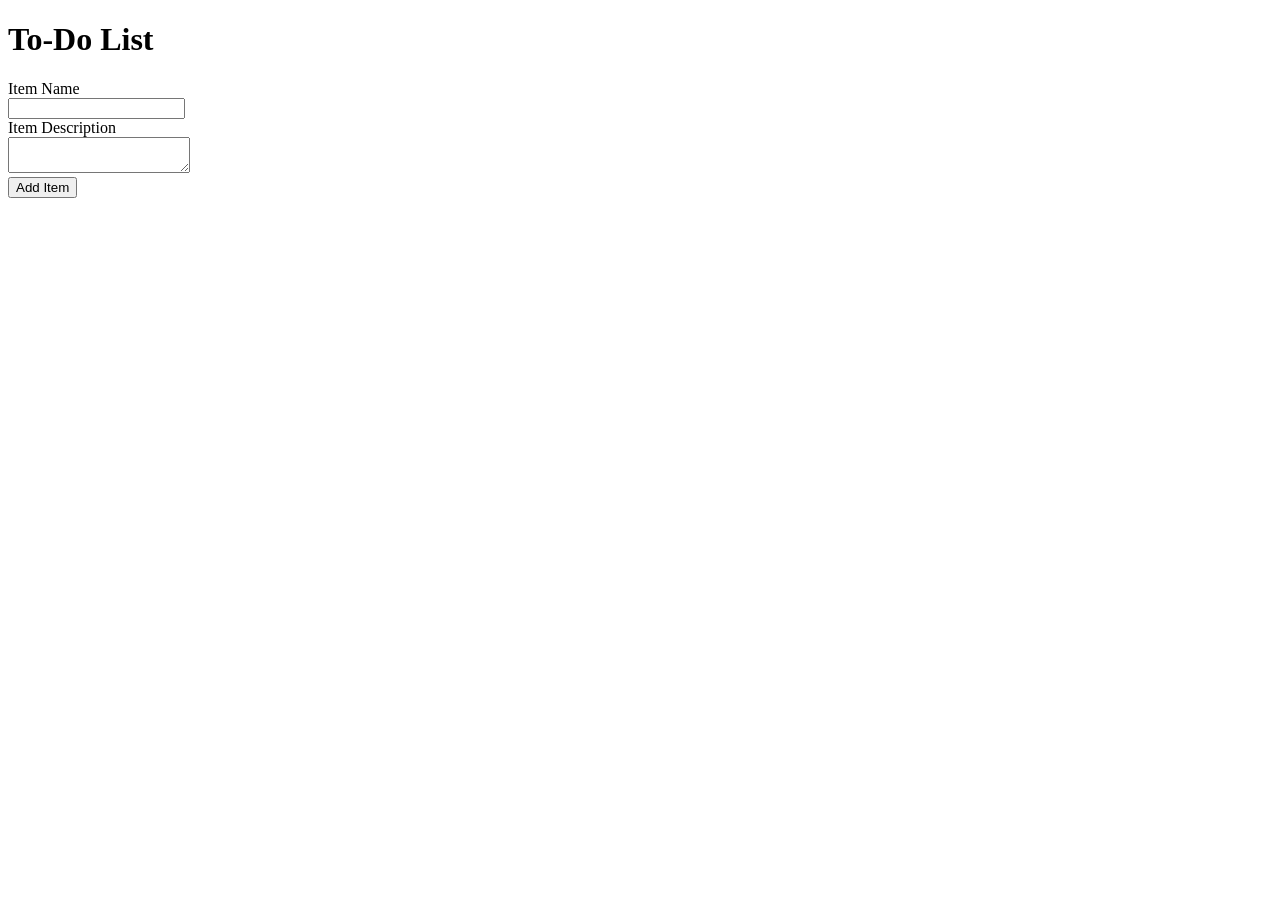
==== templates/todo.html @ eecb68ee "master_1: add To-Do page frontend (Item Name, Item Description)" ====
<!DOCTYPE html>
<html>
<head><title>To-Do List</title></head>
<body>
  <h1>To-Do List</h1>
  <form action="/submittodoitem" method="POST">
    <label>Item Name</label><br>
    <input type="text" name="itemName" required><br>
    <label>Item Description</label><br>
    <textarea name="itemDescription" required></textarea><br>
    <button type="submit">Add Item</button>
  </form>
</body>
</html>
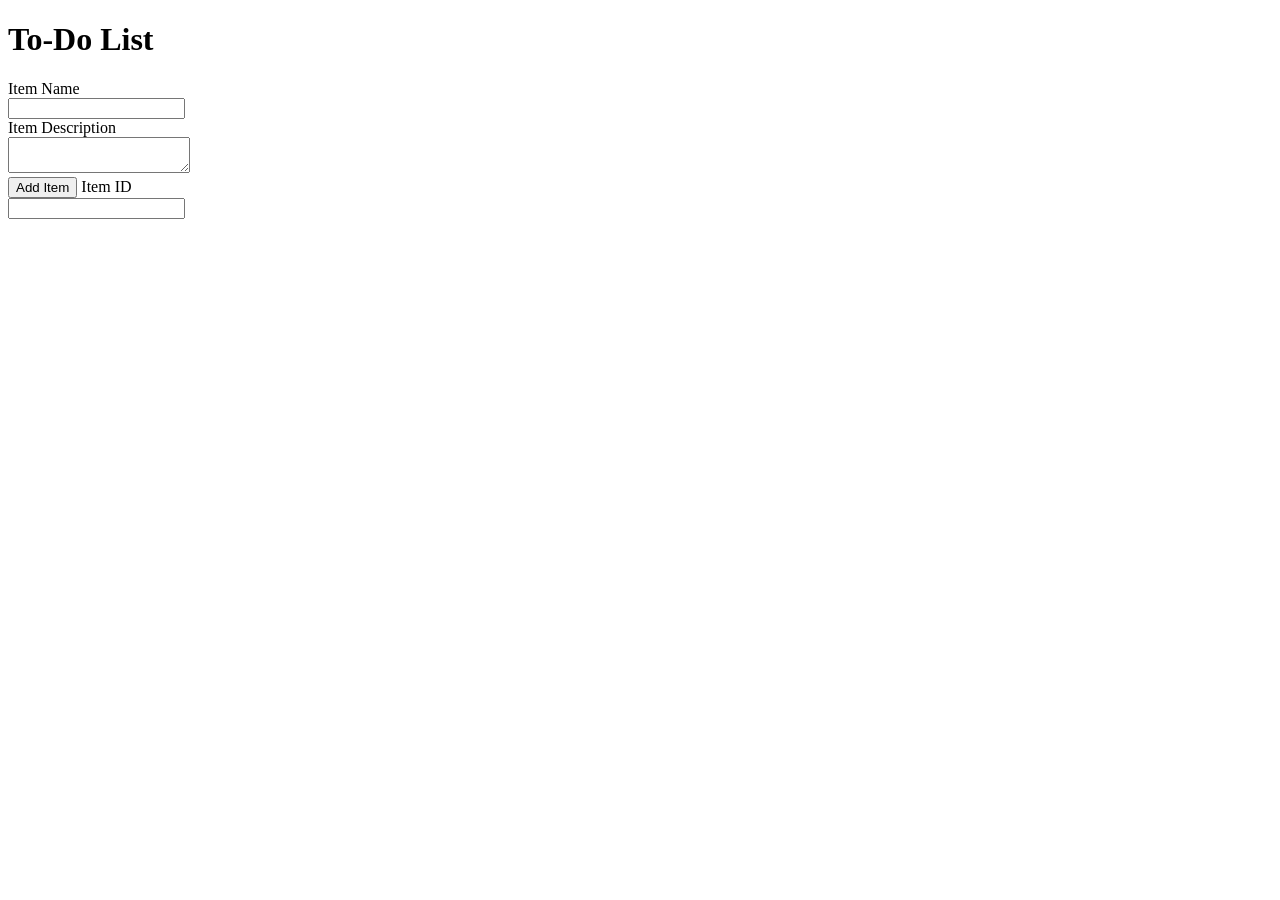
==== commit 85b85d07: "master_1: add Item ID field" ====
--- a/templates/todo.html
+++ b/templates/todo.html
@@ -9,6 +9,8 @@
     <label>Item Description</label><br>
     <textarea name="itemDescription" required></textarea><br>
     <button type="submit">Add Item</button>
+    <label>Item ID</label><br>
+   <input type="text" name="itemId"><br>
   </form>
 </body>
 </html>
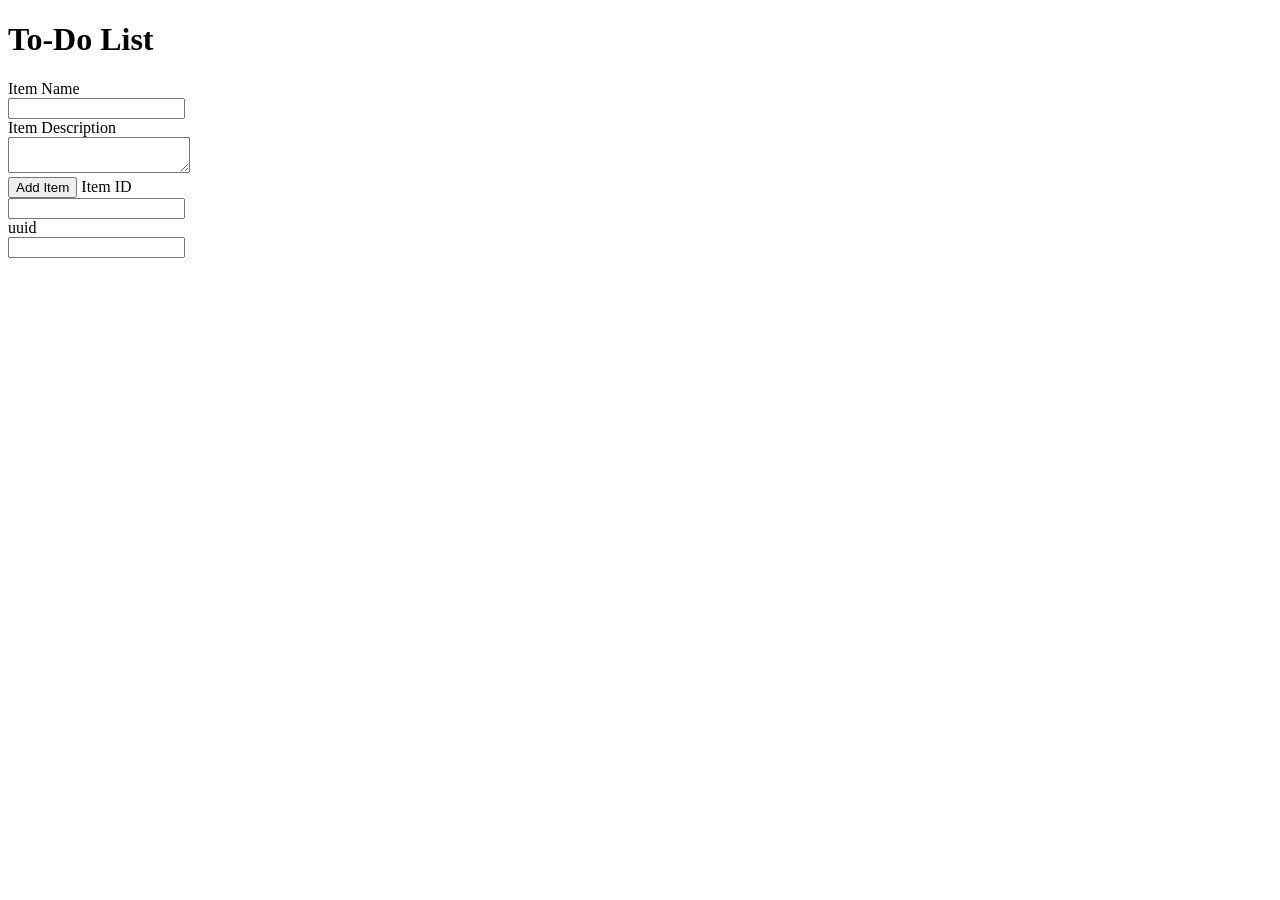
==== commit a3aa4833: "master_1: add Item UUID field" ====
--- a/templates/todo.html
+++ b/templates/todo.html
@@ -11,6 +11,13 @@
     <button type="submit">Add Item</button>
     <label>Item ID</label><br>
    <input type="text" name="itemId"><br>
+
+   <label>uuid</label><br>
+<input type="text" name="UUID"><br>
+   
+
+   
+
   </form>
 </body>
 </html>
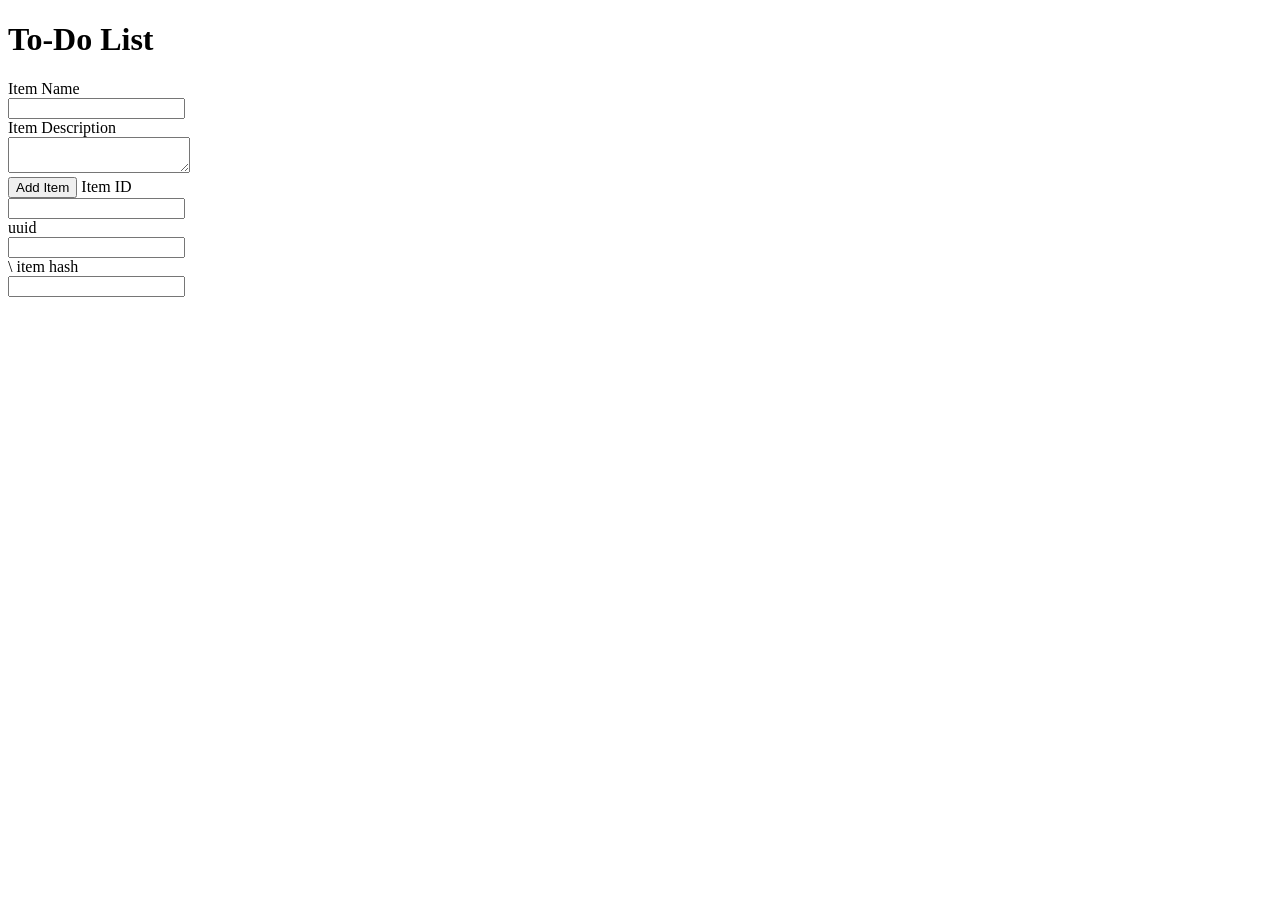
==== commit 0612729d: "master_1: add Item Hash field" ====
--- a/templates/todo.html
+++ b/templates/todo.html
@@ -14,10 +14,11 @@
 
    <label>uuid</label><br>
 <input type="text" name="UUID"><br>
-   
+
+\<label> item hash</label><br>
+<input type="text" name="Item hash"><br>
 
    
-
   </form>
 </body>
 </html>
